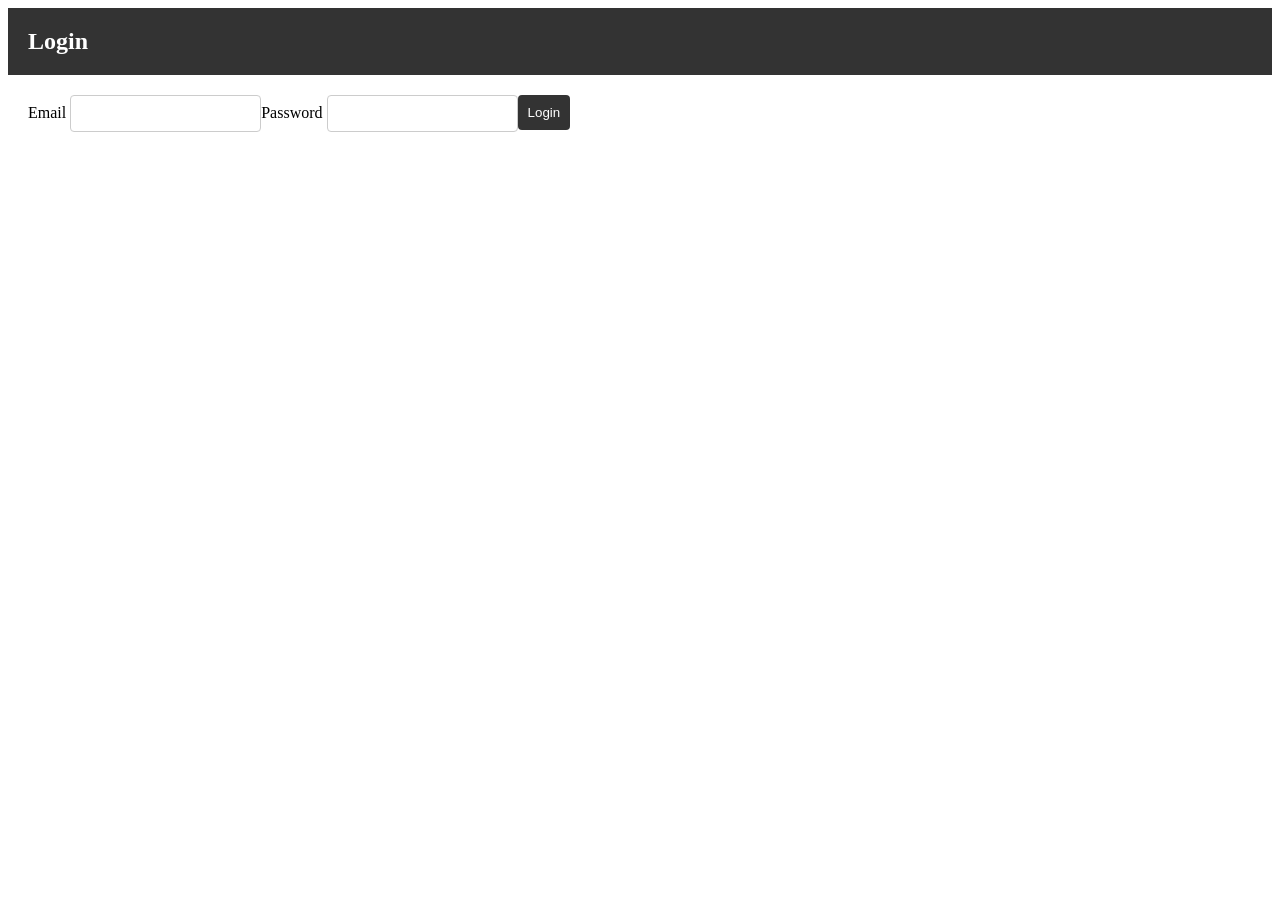
==== src/main/resources/templates/login.html @ b7845862 "." ====
<!DOCTYPE html>
<html lang="en" xmlns:th="http://www.thymeleaf.org">

<head>
    <meta charset="UTF-8">
    <meta name="viewport" content="width=device-width, initial-scale=1.0">
    <link rel="stylesheet" href="../static/css/styles.css">
    <title>Login</title>
</head>

<body>
    <header>
        <h1>Login</h1>
    </header>
    <main>
        <form th:action="${/auth/login}" method="post">
            <div>
                <label for="email">Email</label>
                <input type="email" id="email" name="email" required>
            </div>
            <div>
                <label for="password">Password</label>
                <input type="password" id="password" name="password" required>
            </div>
            <div>
                <button type="submit">Login</button>
            </div>
        </form>
    </main>
</body>

</html>
---- src/main/resources/static/css/styles.css ----
.body {
    font-family: Arial, Helvetica, sans-serif;
    background-color: #f2f2f2;
    margin: 0;
    padding: 0;
    color: #333;
}

header {
    background-color: #333;
    color: #fff;
    padding: 20px;
    display: flex;
    justify-content: space-between;
    align-items: center;
}


header h1 {
    margin: 0;
    font-size: 24px;
}

nav a{
    color: #fff;
    margin-left: 20px;
    text-decoration: none;
}

main{
    padding: 20px;
}

.movie-conteiner{
    display: flex;
    flex-wrap: wrap;
    justify-content: space-between;
    gap: 20px;
}

.movie-card{
    width: 300px;
    border: 1px solid #ccc;
    overflow: hidden;
    border-radius: 4px;
    text-align: center;
}

.movie-card img{
    width: 100%;
    height: auto;
}

form{
    display: flex;
    margin-bottom: 20px;
}

form input{
    flex: 1;
    padding: 10px;
    border: 1px solid #ccc;
    border-radius: 4px;
}

form button{
    padding: 10px;
    background-color: #333;
    color: #fff;
    border: none;
    border-radius: 4px;
    cursor: pointer;
}

.modal{
    display: none;
    position: fixed;
    z-index: 1;
    left: 0;
    top: 0;
    width: 100%;
    height: 100%;
    overflow: auto;
    background-color: rgba(0, 0, 0, 0.4);
}

.modal-content{
    background-color: #fff;
    margin: 15% auto;
    padding: 20px;
    border: 1px solid #888;
    width: 80%;
}

.close{
    color: #aaa;
    float: right;
    font-size: 28px;
    font-weight: bold;
}

.close:hover,
.close:focus{
    color: black;
    text-decoration: none;
    cursor: pointer;
}
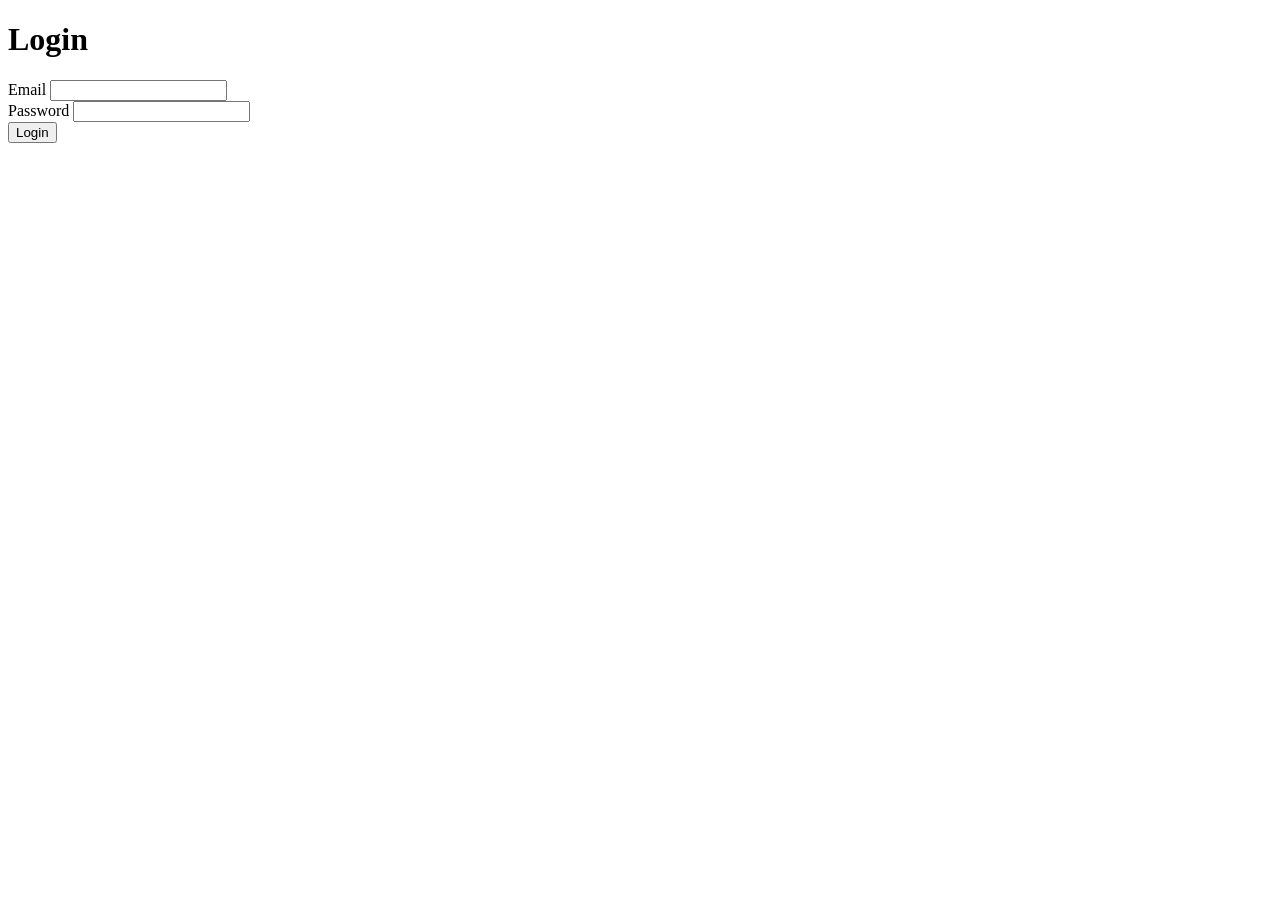
==== commit cd3228c2: ".." ====
--- a/src/main/resources/templates/login.html
+++ b/src/main/resources/templates/login.html
@@ -4,7 +4,7 @@
 <head>
     <meta charset="UTF-8">
     <meta name="viewport" content="width=device-width, initial-scale=1.0">
-    <link rel="stylesheet" href="../static/css/styles.css">
+    <link rel="stylesheet" href="../css/styles.css">
     <title>Login</title>
 </head>
 
@@ -13,7 +13,7 @@
         <h1>Login</h1>
     </header>
     <main>
-        <form th:action="${/auth/login}" method="post">
+        <form onsubmit="event.preventDefault(); login();">
             <div>
                 <label for="email">Email</label>
                 <input type="email" id="email" name="email" required>
@@ -29,4 +29,6 @@
     </main>
 </body>
 
+<script src="../js/login.js"></script>
+
 </html>
